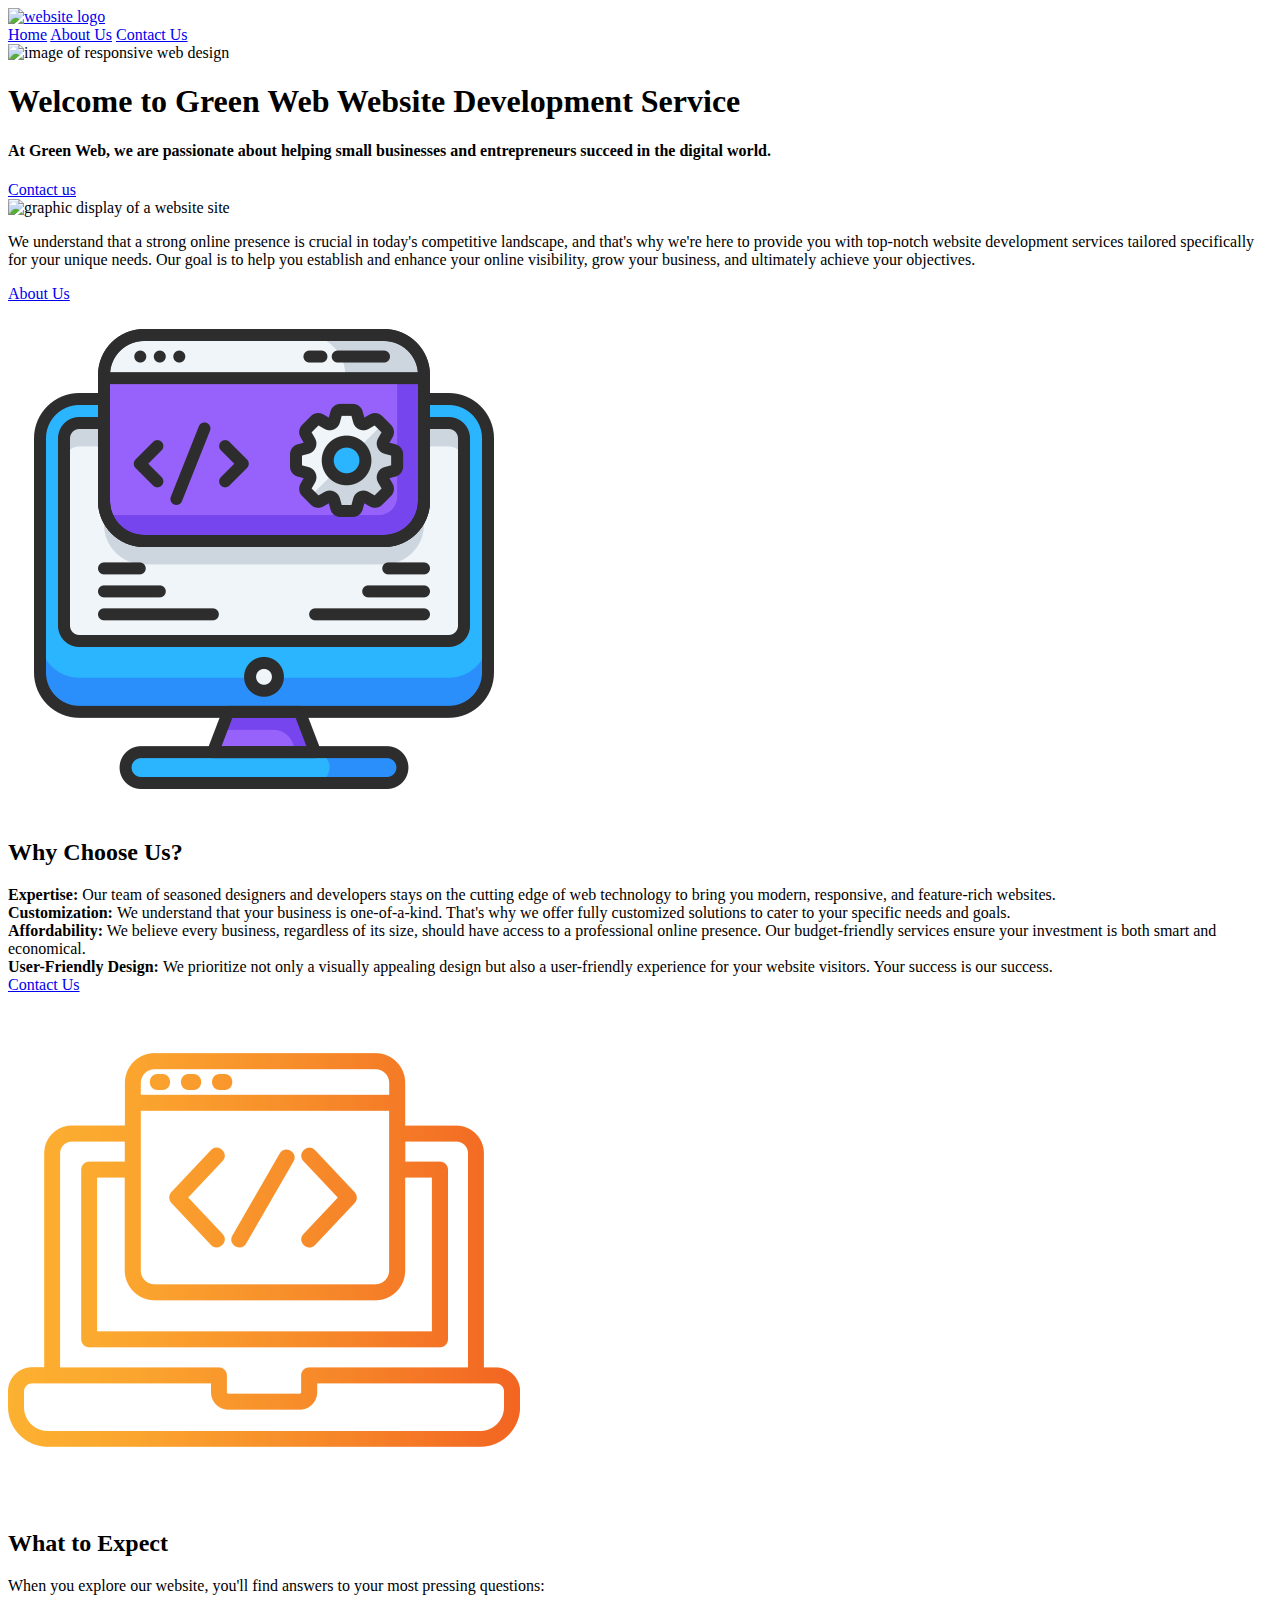
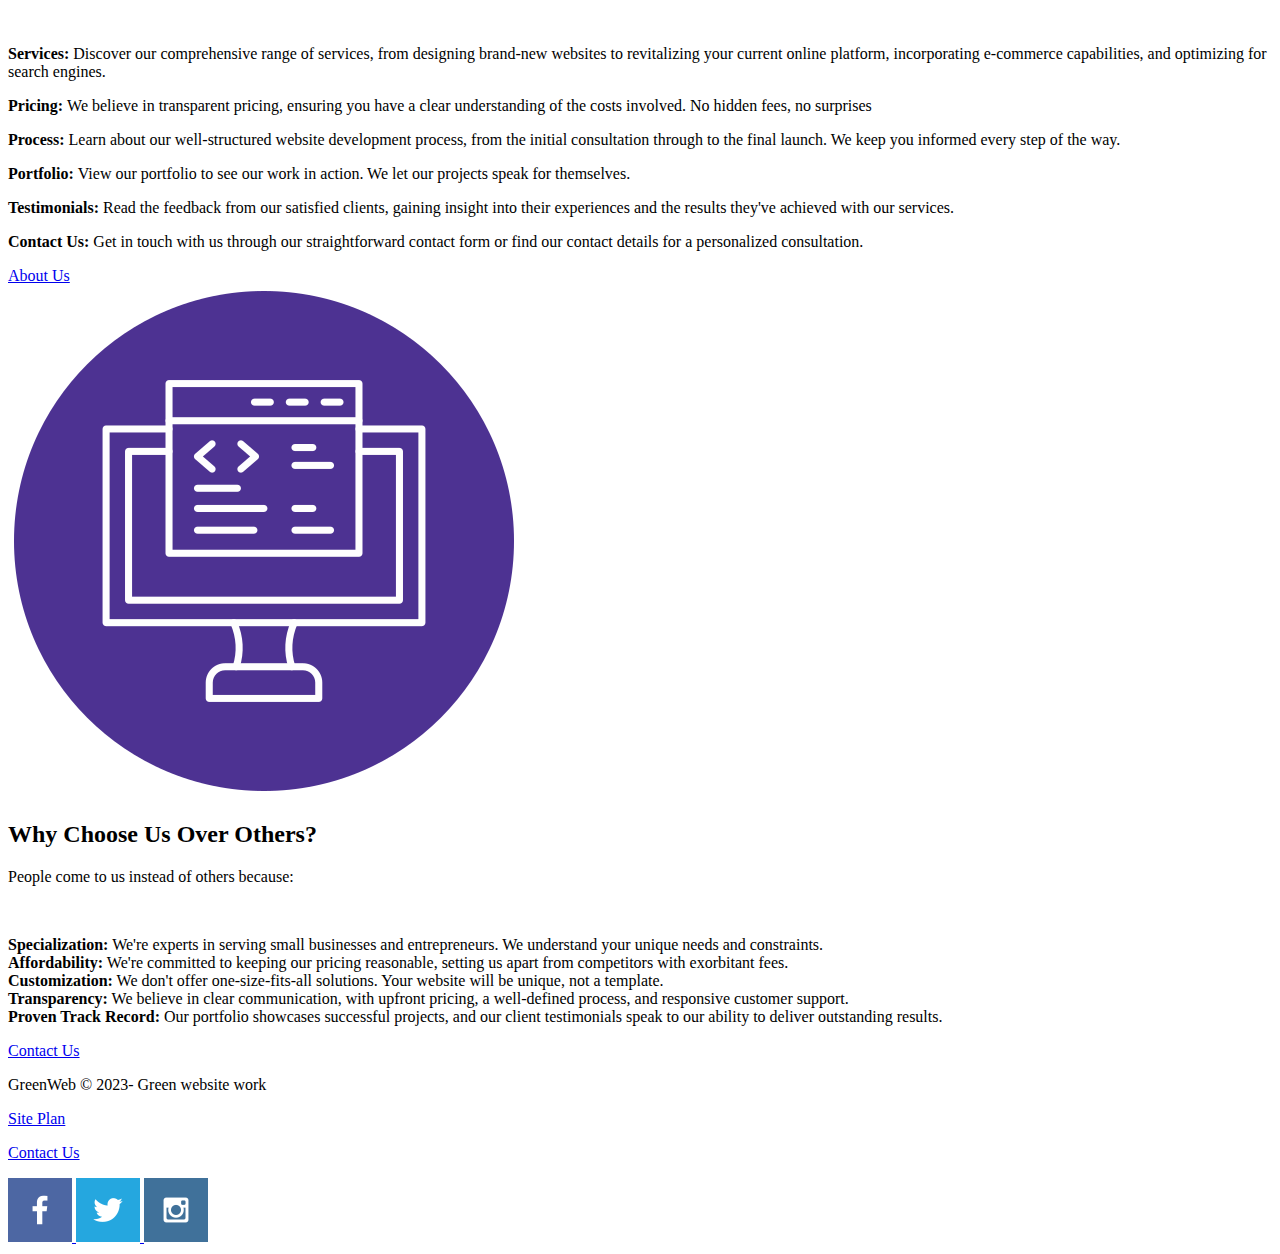
==== greenweb/index.html @ a131728c "personal website" ====
<!DOCTYPE html>
<html lang="en">
<head>
    <meta charset="UTF-8">
    <meta name="viewport" content="width=device-width, initial-scale=1.0">
    <title>Green web| website development service</title>
</head>
<body>
    <div id="topmenu">
        <header>
            <a id="logolink" href="index.html">
                <img class="logo" src="images/logo.png" alt="website logo">
            </a>
            <nav>
                <a href="index.html">Home</a>
                <a href="about-us.html">About Us</a>
                <a href="contact-us.html">Contact Us</a>
            </nav>
        </header>
    <div id="myhero">
        <div id="topimage">
            <img id="hero-img" src="images/homepage2.jpg" alt="image of responsive web design">
        </div>
        <section id="top-msg">
            <h1 class="mymsg">Welcome to Green Web Website Development Service</h1>
            <h4>At Green Web, we are passionate about helping small businesses and entrepreneurs succeed in the digital world. </h4>
            <div class="hero-button">
                <a class="contact" href="contact-us.html">Contact us</a>
            </div>
        </section>
    </div>
    <main class="content1">
        <section class="secondlevel">
            <a id="level2img"> <img src="images/homepage1.jpg" alt="graphic display of a website site"></a>
            <p>We understand that a strong online presence is crucial in today's competitive landscape, and that's why we're here to provide you with top-notch website development services tailored specifically for your unique needs. Our goal is to help you establish and enhance your online visibility, grow your business, and ultimately achieve your objectives.
            </p>
            <a id="level2button" href="about-us.html">About Us</a>
        </section>
        <section id="content2">
            <section id="level2">
                <a id="icon1"> <img src="images/icon1.png" alt="icon of website development sign"> </a>
                <h2>Why Choose Us?</h2>
                <li>
                    <b>Expertise: </b> Our team of seasoned designers and developers stays on the cutting edge of web technology to bring you modern, responsive, and feature-rich websites.</li>
                <li>
                    <b>Customization: </b> We understand that your business is one-of-a-kind. That's why we offer fully customized solutions to cater to your specific needs and goals.
                </li> 
                <li>
                    <b>Affordability:</b> We believe every business, regardless of its size, should have access to a professional online presence. Our budget-friendly services ensure your investment is both smart and economical.
                </li>
                <li><b>User-Friendly Design: </b>We prioritize not only a visually appealing design but also a user-friendly experience for your website visitors. Your success is our success.</li>
                <a id="icon1-button" href="contact-us.html">Contact Us</a> 
            </section>
            <section id="level3">
                <a id="icon2"><img src="images/icon2.png" alt="icon of website development"></a>
                <h2>What to Expect</h2>
                <p>When you explore our website, you'll find answers to your most pressing questions:</p><br>
                <p>
                    <b>Services:</b> Discover our comprehensive range of services, from designing brand-new websites to revitalizing your current online platform, incorporating e-commerce capabilities, and optimizing for search engines.</p>
                <p>
                    <b>Pricing: </b> We believe in transparent pricing, ensuring you have a clear understanding of the costs involved. No hidden fees, no surprises

                </p>
                <p>
                    <b>Process: </b> Learn about our well-structured website development process, from the initial consultation through to the final launch. We keep you informed every step of the way.
                </p>
                <p><b>Portfolio: </b> View our portfolio to see our work in action. We let our projects speak for themselves.
                </p>
                <p><b>Testimonials: </b>  Read the feedback from our satisfied clients, gaining insight into their experiences and the results they've achieved with our services.
                </p>
                <p><b>Contact Us: </b>Get in touch with us through our straightforward contact form or find our contact details for a personalized consultation.
                </p>
                <a id="icon2-button" href="about-us.html">About Us</a>
            </section>
            <section id="level4">
                <a id="icon3"> <img src="images/icon3.png" alt="icon of website developmenet "></a>
                <h2>Why Choose Us Over Others?</h2>
                <p>People come to us instead of others because:</p><br>
                <p>

                    <b>Specialization:</b> We're experts in serving small businesses and entrepreneurs. We understand your unique needs and constraints.<br>
                    <b>Affordability:</b> We're committed to keeping our pricing reasonable, setting us apart from competitors with exorbitant fees.<br>
                    <b>Customization:</b> We don't offer one-size-fits-all solutions. Your website will be unique, not a template.<br>
                    <b>Transparency:</b> We believe in clear communication, with upfront pricing, a well-defined process, and responsive customer support.<br>
                    <b>Proven Track Record:</b> Our portfolio showcases successful projects, and our client testimonials speak to our ability to deliver outstanding results.</p>
                    <a id="icon3-button" href="contact-us.html">Contact Us</a>
            </section>
        </section>
    </main>
    <footer>
        <p>GreenWeb &copy; 2023- Green website work</p>
        <p><a href="site-plan.html">Site Plan</a></p>
        <p><a href="contact-us.html">Contact Us</a></p>
        <div class="social">
            <a href="facebook.com" target="_blank">
                <img src="images/facebook.png" alt="icon image of facebook"> 
            </a>
            <a href="twitter.com" target="_blank">
                <img src="images/twitter.png" alt="icon image of twitter">
            <a href="instagram.com" target="_blank">
                <img src="images/instagram.png" alt="icon image of instagram">

            </a>

            </a>
        </div>
    </footer>

    </div>
    
</body>
</html>
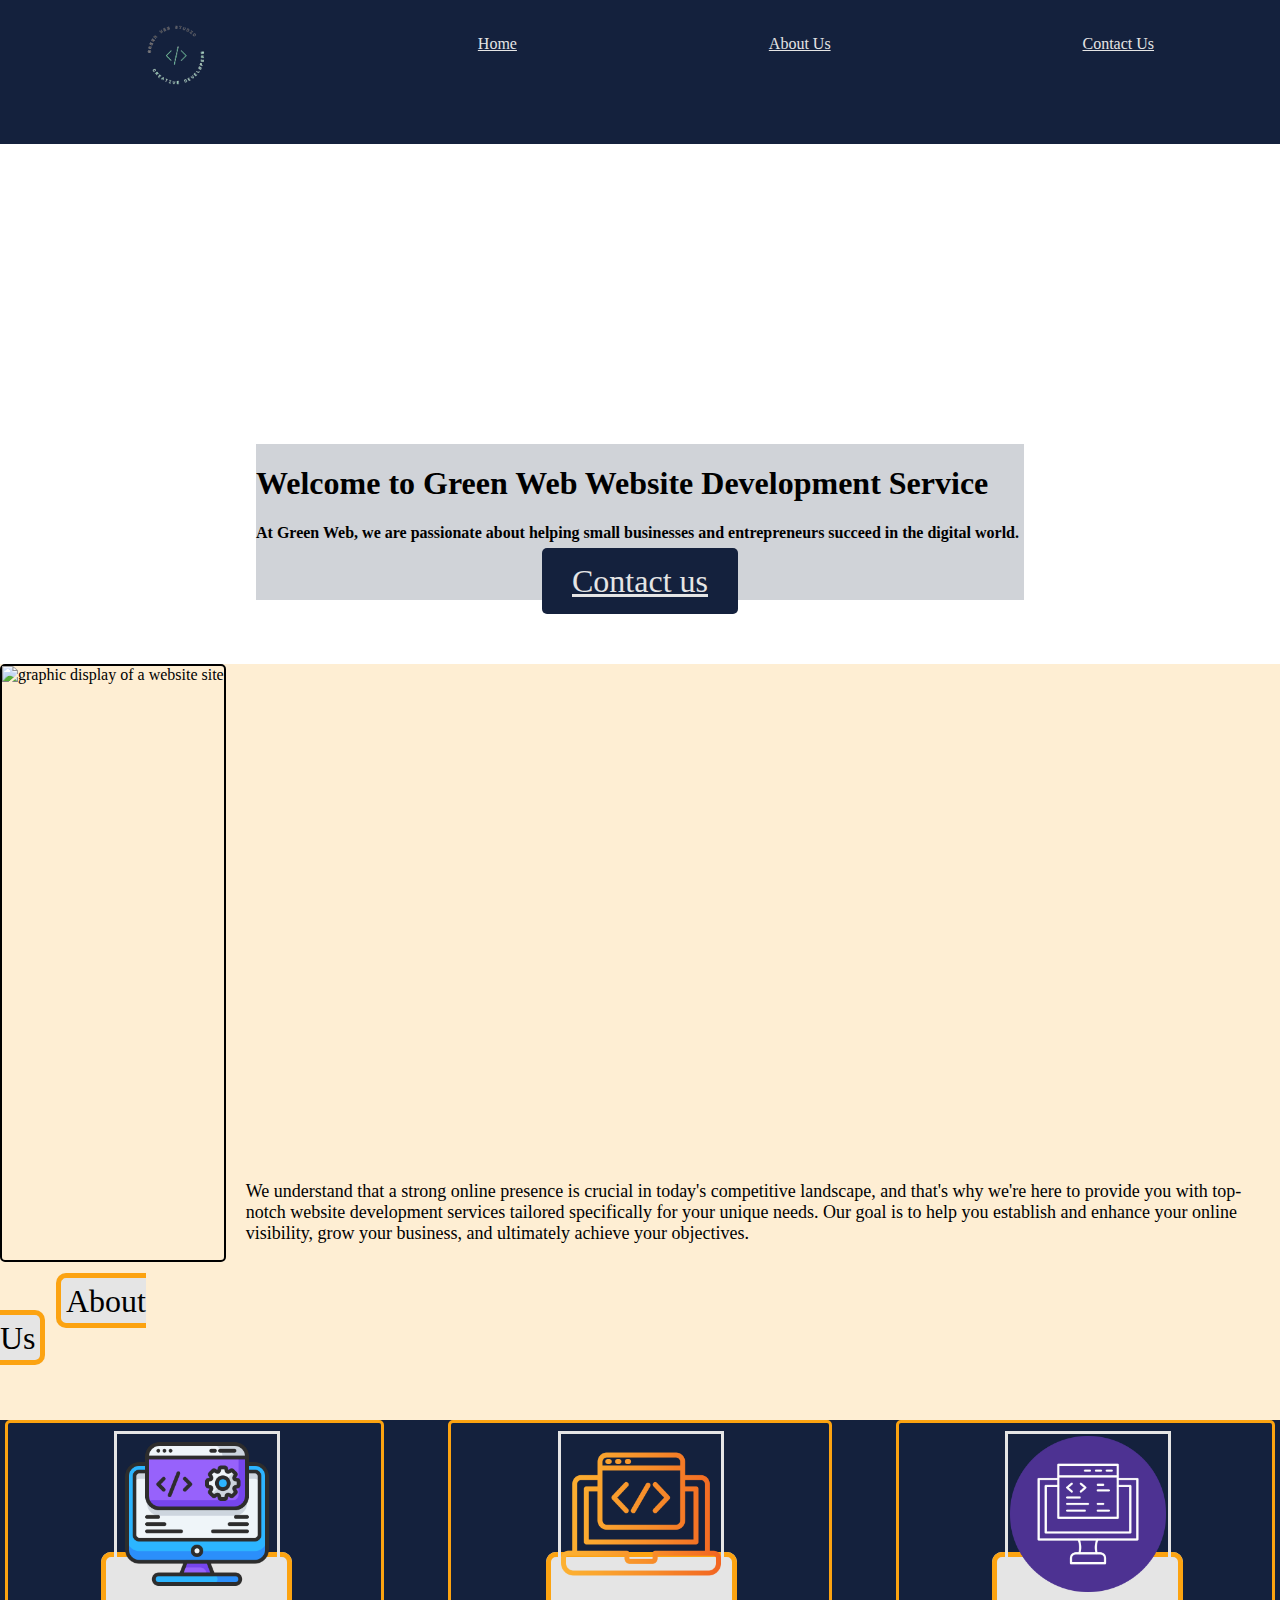
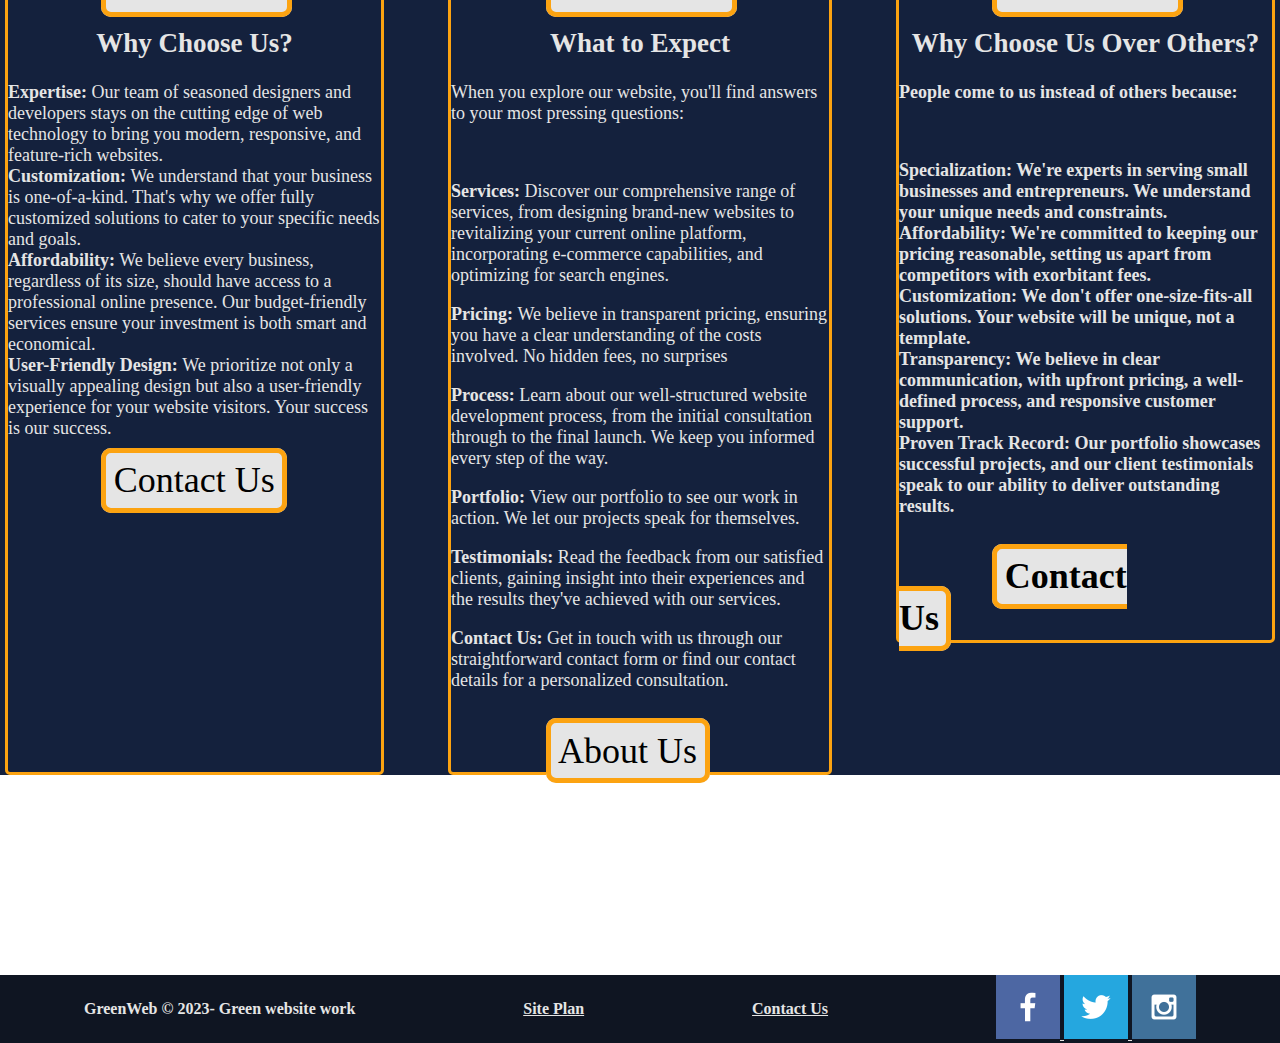
==== commit e6f80aae: "week11wrk" ====
--- a/greenweb/index.html
+++ b/greenweb/index.html
@@ -1,6 +1,7 @@
 <!DOCTYPE html>
 <html lang="en">
 <head>
+    <link rel="stylesheet" href="styles/style.css">
     <meta charset="UTF-8">
     <meta name="viewport" content="width=device-width, initial-scale=1.0">
     <title>Green web| website development service</title>
@@ -8,10 +9,10 @@
 <body>
     <div id="topmenu">
         <header>
+            <nav>
             <a id="logolink" href="index.html">
                 <img class="logo" src="images/logo.png" alt="website logo">
             </a>
-            <nav>
                 <a href="index.html">Home</a>
                 <a href="about-us.html">About Us</a>
                 <a href="contact-us.html">Contact Us</a>
@@ -34,7 +35,9 @@
             <a id="level2img"> <img src="images/homepage1.jpg" alt="graphic display of a website site"></a>
             <p>We understand that a strong online presence is crucial in today's competitive landscape, and that's why we're here to provide you with top-notch website development services tailored specifically for your unique needs. Our goal is to help you establish and enhance your online visibility, grow your business, and ultimately achieve your objectives.
             </p>
-            <a id="level2button" href="about-us.html">About Us</a>
+            <div id="level2button">
+                <a class="mxm" href="about-us.html">About Us</a>
+            </div>
         </section>
         <section id="content2">
             <section id="level2">
@@ -48,7 +51,7 @@
                 <li>
                     <b>Affordability:</b> We believe every business, regardless of its size, should have access to a professional online presence. Our budget-friendly services ensure your investment is both smart and economical.
                 </li>
-                <li><b>User-Friendly Design: </b>We prioritize not only a visually appealing design but also a user-friendly experience for your website visitors. Your success is our success.</li>
+                <li><b>User-Friendly Design: </b>We prioritize not only a visually appealing design but also a user-friendly experience for your website visitors. Your success is our success.</li><br>
                 <a id="icon1-button" href="contact-us.html">Contact Us</a> 
             </section>
             <section id="level3">
@@ -69,8 +72,8 @@
                 <p><b>Testimonials: </b>  Read the feedback from our satisfied clients, gaining insight into their experiences and the results they've achieved with our services.
                 </p>
                 <p><b>Contact Us: </b>Get in touch with us through our straightforward contact form or find our contact details for a personalized consultation.
-                </p>
-                <a id="icon2-button" href="about-us.html">About Us</a>
+                </p><br>
+                <a id="icon2-button" href="about-us.html">About Us</a><b>
             </section>
             <section id="level4">
                 <a id="icon3"> <img src="images/icon3.png" alt="icon of website developmenet "></a>
@@ -78,11 +81,11 @@
                 <p>People come to us instead of others because:</p><br>
                 <p>
 
-                    <b>Specialization:</b> We're experts in serving small businesses and entrepreneurs. We understand your unique needs and constraints.<br>
-                    <b>Affordability:</b> We're committed to keeping our pricing reasonable, setting us apart from competitors with exorbitant fees.<br>
-                    <b>Customization:</b> We don't offer one-size-fits-all solutions. Your website will be unique, not a template.<br>
-                    <b>Transparency:</b> We believe in clear communication, with upfront pricing, a well-defined process, and responsive customer support.<br>
-                    <b>Proven Track Record:</b> Our portfolio showcases successful projects, and our client testimonials speak to our ability to deliver outstanding results.</p>
+                    Specialization: We're experts in serving small businesses and entrepreneurs. We understand your unique needs and constraints.<br>
+                    Affordability: We're committed to keeping our pricing reasonable, setting us apart from competitors with exorbitant fees.<br>
+                    Customization: We don't offer one-size-fits-all solutions. Your website will be unique, not a template.<br>
+                    Transparency: We believe in clear communication, with upfront pricing, a well-defined process, and responsive customer support.<br>
+                    Proven Track Record: Our portfolio showcases successful projects, and our client testimonials speak to our ability to deliver outstanding results.</p><br>
                     <a id="icon3-button" href="contact-us.html">Contact Us</a>
             </section>
         </section>
--- a/greenweb/styles/style.css
+++ b/greenweb/styles/style.css
@@ -0,0 +1,178 @@
+
+@import url('https://fonts.googleapis.com/css2?family=Oswald:wght@300&family=Playfair+Display&family=Roboto:wght@300&display=swap');
+
+
+body {
+    max-width: 1600px;
+    margin: 0 auto;
+}
+nav {
+    display:flex;
+    justify-content:space-around
+
+}
+nav a {
+    text-align: center;
+    padding: 35px;
+    color:#E5E5E5;
+   }
+   nav {
+    background-color: #14213D;
+}
+.logo {
+    width: 100px;
+}
+#logolink {
+    padding-top: 5px;
+    justify-self: center;
+    align-self: center;
+}
+#myhero {
+    display: grid;
+    grid-template-columns: 1fr 3fr 1fr;
+    margin-top: -100px;
+}
+#hero-img { 
+    width: 100%;
+}
+#topimage {
+    grid-column: 1/4;
+    grid-row: 1/3;
+    z-index: -1;
+    
+}
+#top-msg {
+    grid-column: 2/3;
+    grid-row: 1/3;
+    align-items: center;
+    margin-top: 400px;
+    background-color: #14213d33;
+    
+}
+
+.hero-button {
+    text-align: center;
+}
+.contact {
+    background-color: #14213D;
+    color: #E5E5E5;
+    padding: 15px 30px;
+    margin-top: 50px;
+    font-size: 2em;
+    border-radius: 5px;
+}
+.content1 {
+    background-color: #fca2112f;
+}
+.secondlevel {
+    display: grid;
+    grid-template-columns: repeat (2, 1fr); /* Two columns with automatic widths */
+    grid-template-rows: auto auto; 
+    gap: 20px; /* Add some space between the columns */
+    margin-top: 5%;
+}
+
+#level2img {
+    grid-column: 1; 
+    box-sizing: border-box;
+    border: #14213D;
+    border-radius: 5px;
+    border: 2px solid #000;
+
+}
+
+.secondlevel p {
+    grid-column: 2; 
+    margin-top: 50%;
+    font-size: 18px;
+}
+#level2button {
+    grid-column: 1;
+}
+.mxm{
+    background-color: #E5E5E5;
+    color: #000;
+    font-size: 2em;
+    border-radius: 10px;
+    border: 5px solid #FCA311;
+    margin-top: 30%;
+    text-decoration: none;
+    text-align: center;
+    margin-left: 25%;
+    margin-right: 25%;
+    padding: 2%;
+}
+
+#content2 {
+    display: grid;
+    grid-template-columns: repeat(3, 1fr);
+    margin-top: 5%;
+    gap: 5%;
+    background-color: #14213D
+    
+    
+}
+#level2 {
+    grid-column: 1;
+    color: #E5E5E5;
+    box-sizing: border-box;
+    border-radius: 5px;
+    border: 3px solid #FCA311;
+    margin-left: 5px;
+    font-size: large;
+}
+#level3 {
+    grid-column: 2;
+    color: #E5E5E5;
+    box-sizing: border-box;
+    border-radius: 5px;
+    border: 3px solid #FCA311;
+    font-size: large;
+}
+#level4{
+    grid-column: 3;
+    color: #E5E5E5;
+    box-sizing: border-box;
+    border-radius: 5px;
+    border: 3px solid #FCA311;
+    margin-right: 5px;
+    font-size: large;
+    
+}
+#content2 img {
+   box-sizing: content-box;
+   border: 3px solid #E5E5E5;
+   margin-top: 2%;
+   width: 160px;
+   align-self: center;
+}
+#content2 h2 {
+    text-align: center;
+    text-decoration: wavy;
+}
+#content2 a {
+    background-color: #E5E5E5;
+    color: #000;
+    font-size: 2em;
+    border-radius: 10px;
+    border: 5px solid #FCA311;
+    margin-top: 30%;
+    text-decoration: none;
+    text-align: center;
+    margin-left: 25%;
+    margin-right: 25%;
+    padding: 2%;
+
+}
+footer {
+    display: flex;
+    align-items: center;
+    justify-content: space-around;
+    margin-top: 200px;
+    background-color: #0f1522;
+    color: #E5E5E5;
+    height: 20%;
+}
+footer a{
+    color: #E5E5E5;
+}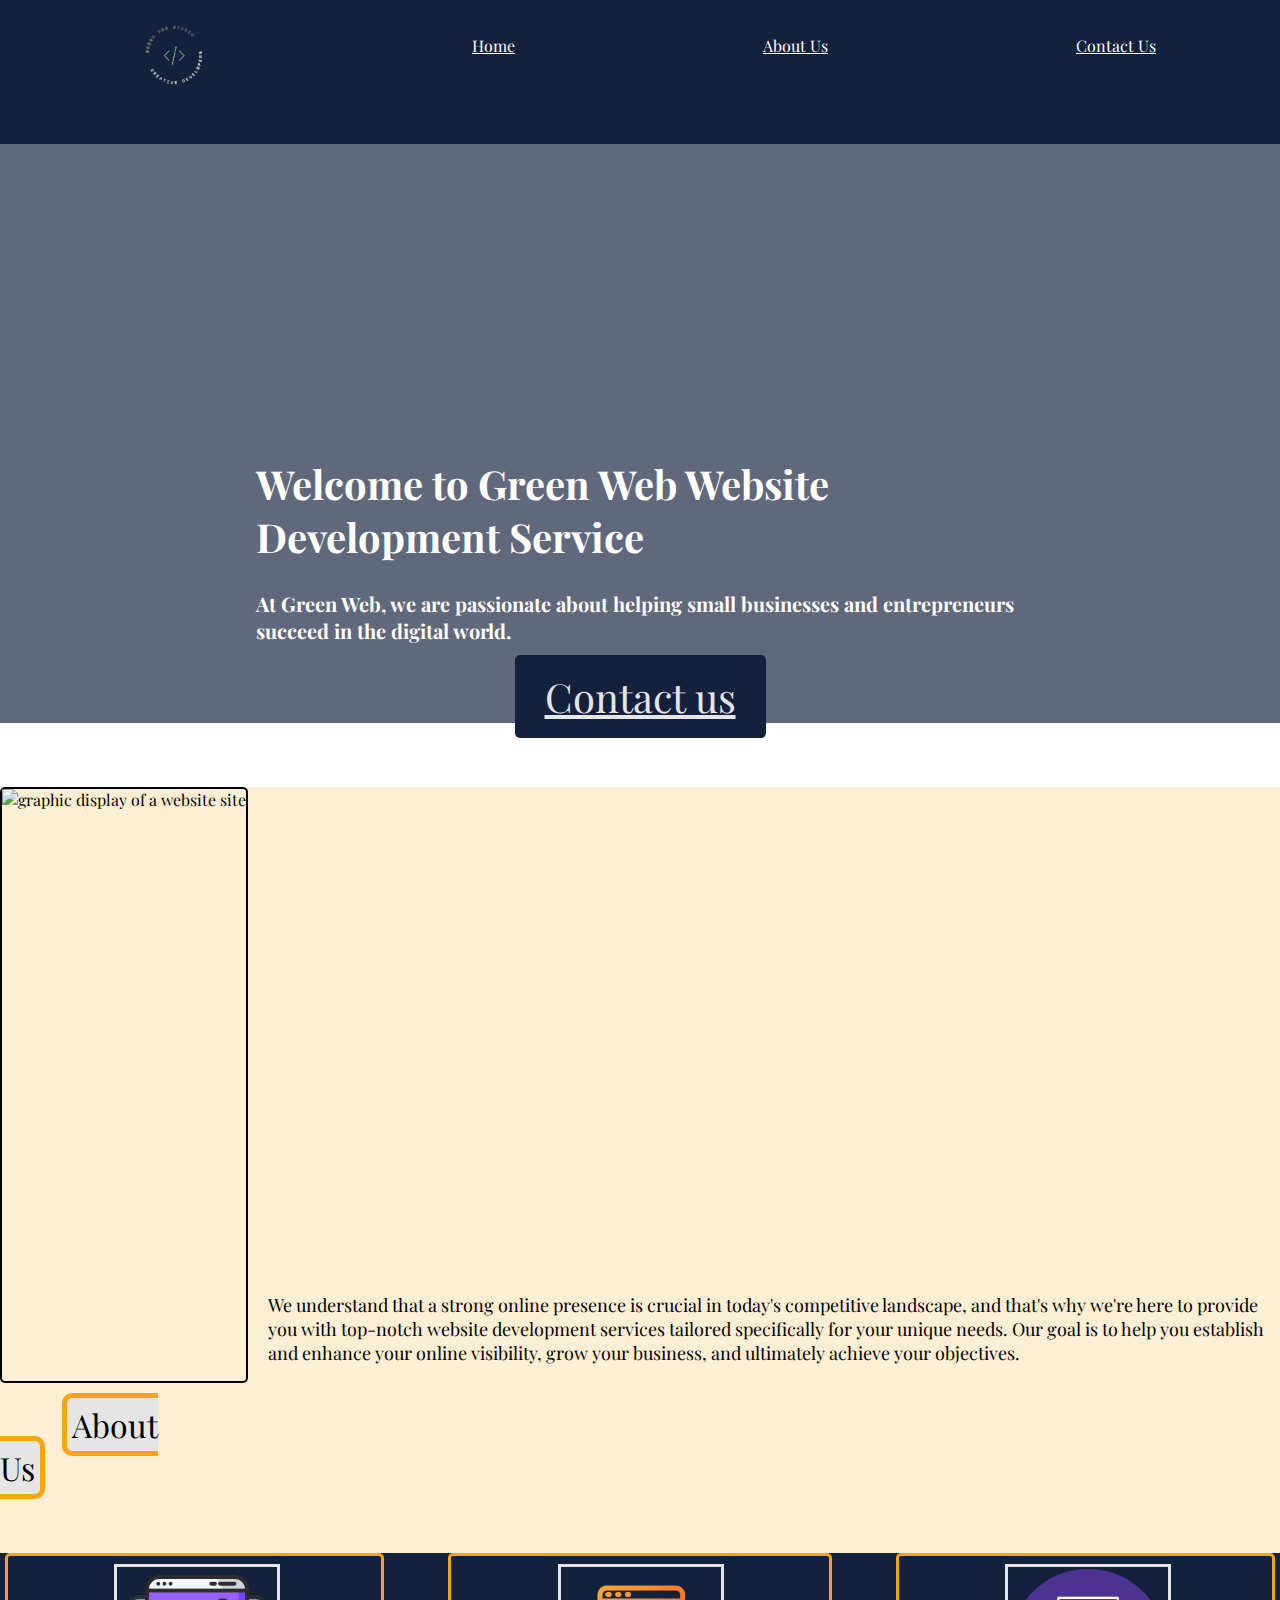
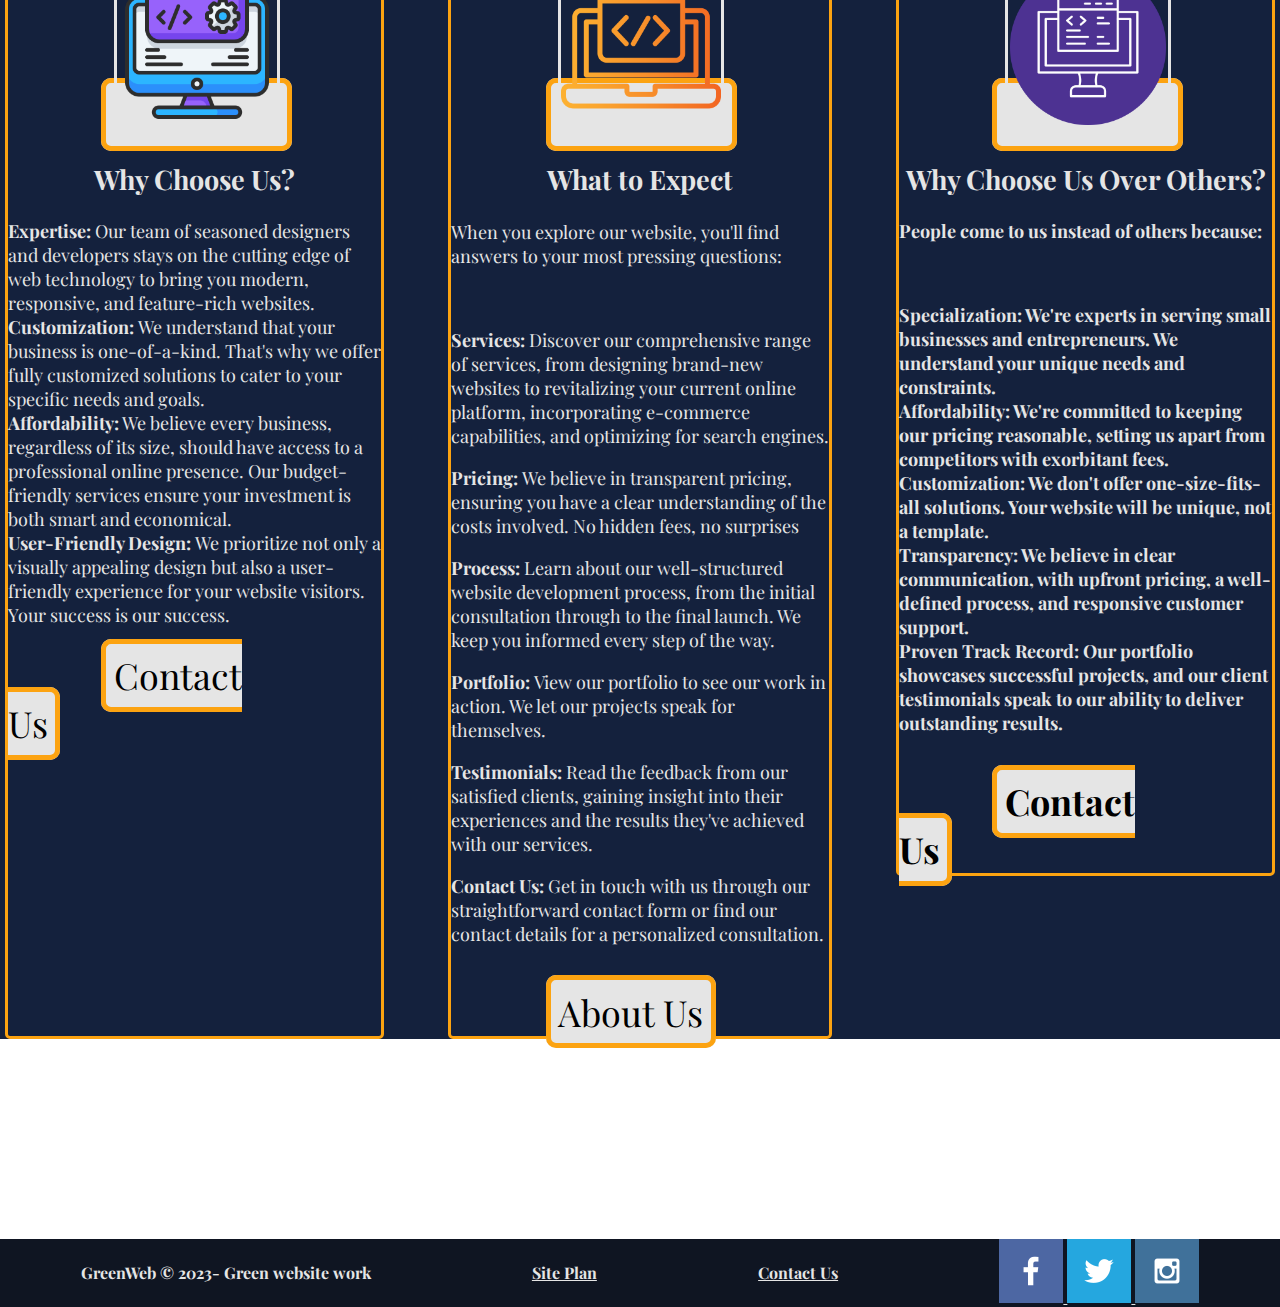
==== commit 2d58d72a: "contact-us update" ====
--- a/greenweb/index.html
+++ b/greenweb/index.html
@@ -95,12 +95,12 @@
         <p><a href="site-plan.html">Site Plan</a></p>
         <p><a href="contact-us.html">Contact Us</a></p>
         <div class="social">
-            <a href="facebook.com" target="_blank">
+            <a href="https://facebook.com" target="_blank">
                 <img src="images/facebook.png" alt="icon image of facebook"> 
             </a>
-            <a href="twitter.com" target="_blank">
+            <a href="https://twitter.com" target="_blank">
                 <img src="images/twitter.png" alt="icon image of twitter">
-            <a href="instagram.com" target="_blank">
+            <a href="https://instagram.com" target="_blank">
                 <img src="images/instagram.png" alt="icon image of instagram">
 
             </a>
--- a/greenweb/styles/style.css
+++ b/greenweb/styles/style.css
@@ -4,7 +4,9 @@
 
 body {
     max-width: 1600px;
-    margin: 0 auto;
+    margin: 0;
+    font-family: 'playfair display', oswald, sans-serif;
+
 }
 nav {
     display:flex;
@@ -15,9 +17,18 @@
     text-align: center;
     padding: 35px;
     color:#E5E5E5;
+    font-family: 'playfair display', oswald, sans-serif;
+    color: white;
+
    }
    nav {
     background-color: #14213D;
+    overflow: hidden;
+    position: fixed;
+    top: 0;
+    width: 100%;
+
+
 }
 .logo {
     width: 100px;
@@ -31,6 +42,8 @@
     display: grid;
     grid-template-columns: 1fr 3fr 1fr;
     margin-top: -100px;
+    background-color: #14213dad;
+    margin-top: 30px;
 }
 #hero-img { 
     width: 100%;
@@ -46,7 +59,11 @@
     grid-row: 1/3;
     align-items: center;
     margin-top: 400px;
-    background-color: #14213d33;
+    color: white;
+    font-size: 20px;
+    font-family: 'playfair display', oswald, sans-serif;
+
+    
     
 }
 
@@ -101,6 +118,7 @@
     margin-left: 25%;
     margin-right: 25%;
     padding: 2%;
+    font-family: 'playfair display', oswald, sans-serif;
 }
 
 #content2 {
@@ -111,6 +129,7 @@
     background-color: #14213D
     
     
+    
 }
 #level2 {
     grid-column: 1;
@@ -120,6 +139,8 @@
     border: 3px solid #FCA311;
     margin-left: 5px;
     font-size: large;
+    font-family: 'playfair display', oswald, sans-serif;
+
 }
 #level3 {
     grid-column: 2;
@@ -128,6 +149,8 @@
     border-radius: 5px;
     border: 3px solid #FCA311;
     font-size: large;
+    font-family: 'playfair display', oswald, sans-serif;
+
 }
 #level4{
     grid-column: 3;
@@ -137,6 +160,8 @@
     border: 3px solid #FCA311;
     margin-right: 5px;
     font-size: large;
+    font-family: 'playfair display', oswald, sans-serif;
+
     
 }
 #content2 img {
@@ -149,6 +174,8 @@
 #content2 h2 {
     text-align: center;
     text-decoration: wavy;
+    font-family: 'playfair display', oswald, sans-serif;
+
 }
 #content2 a {
     background-color: #E5E5E5;
@@ -162,6 +189,8 @@
     margin-left: 25%;
     margin-right: 25%;
     padding: 2%;
+    font-family: 'playfair display', oswald, sans-serif;
+
 
 }
 footer {
@@ -172,7 +201,339 @@
     background-color: #0f1522;
     color: #E5E5E5;
     height: 20%;
+    font-family: 'playfair display', oswald, sans-serif;
+
 }
 footer a{
     color: #E5E5E5;
-}+    font-family: 'playfair display', oswald, sans-serif;
+
+
+}
+/* Css for the About us page */
+#heroAbout {
+    display: grid;
+    grid-template-columns: 20% 20% 20% 20% 20%; 
+    grid-template-rows: 20% 20% 20% 20% 20%;
+    margin-bottom: 100px;
+    font-family: 'playfair display', oswald, sans-serif;
+
+}
+#about-msg {
+    grid-column: 2/5;
+    grid-row: 2/4;
+    display: flex;
+    flex-direction: column;
+    align-items: center;
+    justify-items: center;
+    color: #E5E5E5;
+}
+.About-button{
+    grid-column: 4;
+    grid-row: 4;
+    color: #E5E5E5;
+    align-items: center;
+}
+.contx {
+    background-color: #14213D;
+    color: #E5E5E5;
+    padding: 15px 30px;
+    margin-top: 50px;
+    font-size: 2em;
+    border-radius: 5px;
+    text-decoration: none;
+    display: flex;
+    flex-direction: column;
+    align-items: center;
+    justify-items: center;
+    font-family: 'playfair display', oswald, sans-serif;
+
+}
+#aboutimage {
+    grid-column: 1/6;
+    grid-row: 1/5;
+    background-color: #14213d33;
+    display: flex;
+    flex-direction: column;
+    align-items: center;
+    justify-items: center;
+}
+#content3{
+    display: grid;
+    grid-template-columns: 45% 45%;
+    grid-template-rows: 20% 20% 20% 20%;
+    column-gap: 10%;
+    box-sizing: border-box;  
+    font-family: 'playfair display', oswald, sans-serif;
+
+}
+.sect3{
+    grid-column: 1;
+    grid-row: span 5;
+    box-sizing: border-box;
+    border-radius: 5px;
+    border: 3px solid #FCA311;
+    display: flex;
+    flex-direction: column;
+    align-items: center;
+    justify-items: center;
+    margin-bottom: 5%;
+    background-color: #0f152242;
+    color: #000; 
+    font-size: 18px;
+    padding-left: 3%;
+    padding-right: 3%;
+    font-family: 'playfair display', oswald, sans-serif;
+
+
+}
+.sect4{
+    grid-column: 2;
+    grid-row: span 5;
+    box-sizing: border-box;
+    border-radius: 5px;
+    border: 3px solid #FCA311;
+    display: flex;
+    flex-direction: column;
+    align-items: center;
+    justify-items: center;
+    margin-bottom: 5%;
+    background-color: #0f152242;
+    color: #000;  
+    font-size: 18px;
+    padding-left: 5%;
+    padding-right: 5%;
+    font-family: 'playfair display', oswald, sans-serif;
+
+
+}
+#aboutbutton3 {
+    background-color: #FCA311;
+    color: #E5E5E5;
+    padding: 15px 30px;
+    margin-top: 50px;
+    font-size: 2em;
+    border-radius: 5px;
+    text-decoration: none;
+    
+
+}
+#aboutbutton4 {
+    background-color: #FCA311;
+    color: #E5E5E5;
+    padding: 15px 30px;
+    margin-top: 50px;
+    font-size: 2em;
+    border-radius: 5px;
+    text-decoration: none;
+    
+
+}
+#myabout img {
+    width: 100%;
+}
+#myabout{
+    display: grid;
+    grid-template-columns: 45% 45%;
+    grid-template-rows: auto;
+    margin-top: 5%;
+    margin-bottom: 5%;
+    column-gap: 10%;
+    font-family: 'playfair display', oswald, sans-serif;
+
+
+
+}
+.aboutimgs{ 
+    grid-column: 1;
+    display: flex;
+    flex-direction: column;
+    align-items: center;
+    justify-items: center;
+    box-sizing: border-box;
+    border-radius: 5px;
+    border: 3px solid #FCA311;
+
+}
+
+#lastsection {
+    grid-column: 2;
+    display: flex;
+    flex-direction: column;
+    align-items: center;
+    justify-items: center;
+    color: #000;
+    box-sizing: border-box;
+    border-radius: 5px;
+    border: 3px solid #FCA311;
+    font-size: 18px;
+    padding-left: 5%;
+    padding-right: 5%;
+    font-family: 'playfair display', oswald, sans-serif;
+
+
+   
+}
+#button6, #button5 {
+    align-items: center;
+    background-color: #FCA311;
+    color: #E5E5E5;
+    padding: 15px 30px;
+    margin-top: 50px;
+    font-size: 2em;
+    border-radius: 5px;
+    text-decoration: none; 
+    font-family: 'playfair display', oswald, sans-serif;
+
+}
+
+/* Css for the Contact us page */
+
+.contact_hero1 {
+    display: grid;
+    grid-template-columns: 1fr 1fr;
+    grid-template-rows: repeat(2, 1fr);
+    margin-top: 9.1%;
+    font-family: 'playfair display', oswald, sans-serif;
+
+    
+}
+
+.contactheroa {
+    grid-column: 1;
+
+}
+
+.heroc-image {
+    grid-column: 2;
+    position: relative; /* Added relative positioning */
+    z-index: -1;
+    
+}
+
+.heroc-image img {
+    width: 100%;
+    height: auto;
+    display: block;
+    background-color: #061025b7;
+}
+
+.con-overlay {
+    position: absolute;
+    top: 50%;
+    left: 50%;
+    transform: translate(-50%, -50%);
+    text-align: center;
+    color: #000;
+}
+
+.con-overlay h2 {
+    font-size: 24px;
+    margin-bottom: 10px;
+}
+
+.con-overlay a {
+    display: inline-block;
+    padding: 10px 20px;
+    background-color: #4CAF50;
+    color: #fff;
+    text-decoration: none;
+    border-radius: 5px;
+}
+#page2-section1 {
+    display: grid;
+    grid-template-columns: 45% 45%;
+    column-gap: 10%;
+    margin-top: -20%;
+    margin-bottom: 10%;
+    font-family: 'playfair display', oswald, sans-serif;
+
+    
+}
+
+.con-head {
+    grid-column: 1;
+    display: flex;
+    flex-direction: column;
+    align-items: center;
+    justify-content: center;
+    box-sizing: border-box;
+    border-radius: 5px;
+    border: 3px solid #FCA311;
+}
+
+.conn-head2 {
+    grid-column: 2;
+    display: flex;
+    flex-direction: column;
+    align-items: center;
+    justify-content: center;
+    box-sizing: border-box;
+    border-radius: 5px;
+    border: 3px solid #FCA311;
+}
+
+#head-button,
+.img-button {
+    padding: 10px 20px;
+    background-color: #4CAF50;
+    color: #fff;
+    text-decoration: none;
+    border-radius: 5px;
+    margin-top: 10px; /* Optional: Add margin for spacing */
+}
+.conn-head2 img {
+    width: 100%;
+}
+#page2-section2 {
+    display: grid;
+    grid-template-columns: 40% 40%;
+    margin-bottom: -10%;
+    font-family: 'playfair display', oswald, sans-serif;
+
+
+}
+
+#page2-section3 {
+    grid-column: 2;
+    box-sizing: border-box;
+    border-radius: 5px;
+    border: 3px solid #FCA311;
+    padding: 20px;
+}
+
+.mxxc {
+    grid-column: 1;
+    box-sizing: border-box;
+    border-radius: 5px;
+    border: 3px solid #FCA311;
+    padding: 20px;
+}
+
+.button {
+    text-align: center;
+    margin-top: 10px;
+}
+
+button {
+    padding: 10px 20px;
+    background-color: #4CAF50;
+    color: #fff;
+    text-decoration: none;
+    border-radius: 5px;
+    cursor: pointer;
+}
+
+#form-button {
+    display: block;
+    margin-top: 10px;
+    padding: 10px 20px;
+    background-color: #4CAF50;
+    color: #fff;
+    text-decoration: none;
+    border-radius: 5px;
+    text-align: center;
+    font-family: 'playfair display', oswald, sans-serif;
+
+}
+
